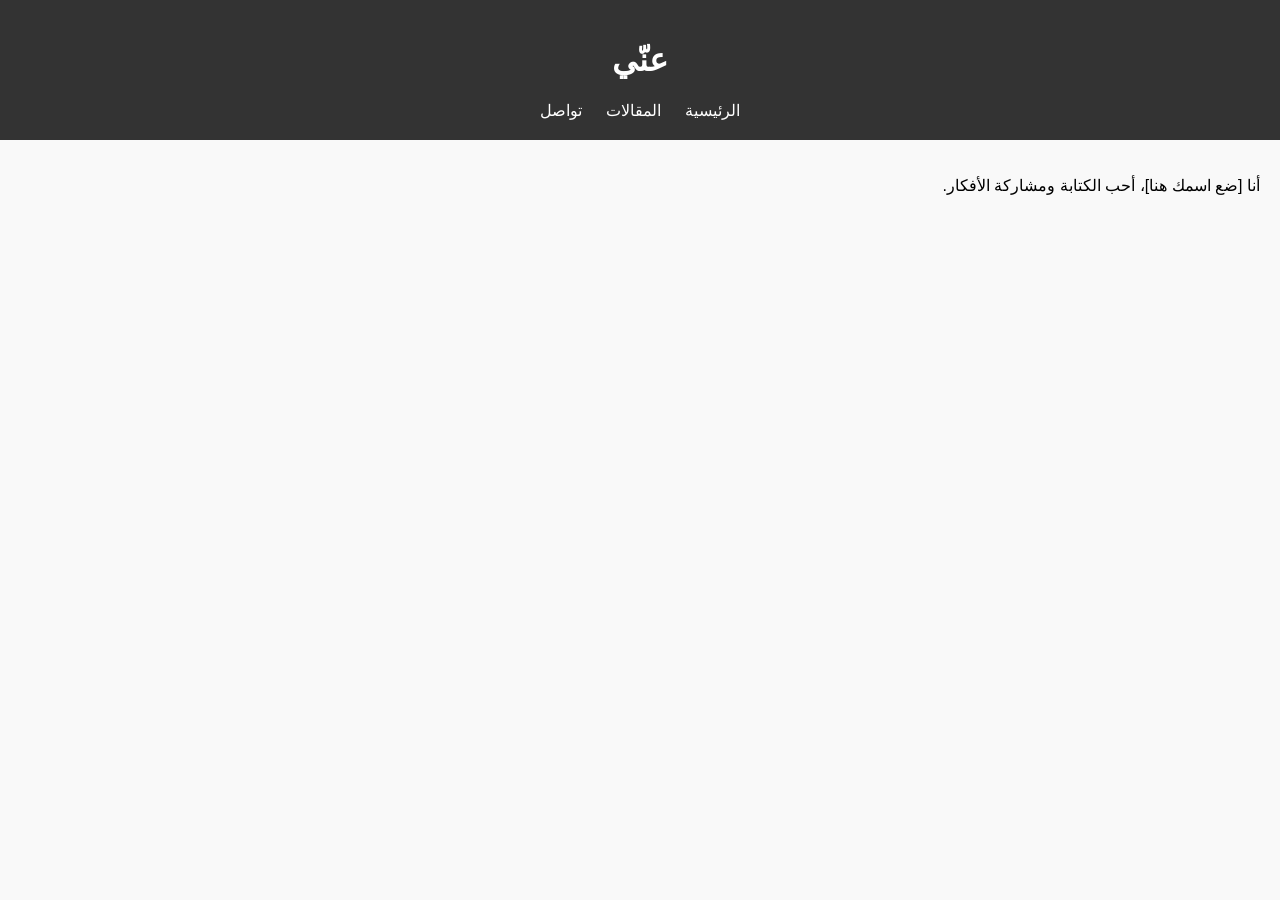
==== about.html @ 804ddbd0 "Add files via upload" ====
<!DOCTYPE html>
<html lang="ar">
<head>
  <meta charset="UTF-8">
  <title>عنّي</title>
  <link rel="stylesheet" href="style.css">
</head>
<body>
  <header>
    <h1>عنّي</h1>
    <nav>
      <a href="index.html">الرئيسية</a>
      <a href="blog.html">المقالات</a>
      <a href="contact.html">تواصل</a>
    </nav>
  </header>
  <main>
    <p>أنا [ضع اسمك هنا]، أحب الكتابة ومشاركة الأفكار.</p>
  </main>
</body>
</html>
---- style.css ----
body {
  font-family: Tahoma, sans-serif;
  background: #f9f9f9;
  margin: 0;
  direction: rtl;
}

header {
  background: #333;
  color: #fff;
  padding: 20px;
  text-align: center;
}

nav a {
  margin: 0 10px;
  color: #fff;
  text-decoration: none;
}

main {
  padding: 20px;
}
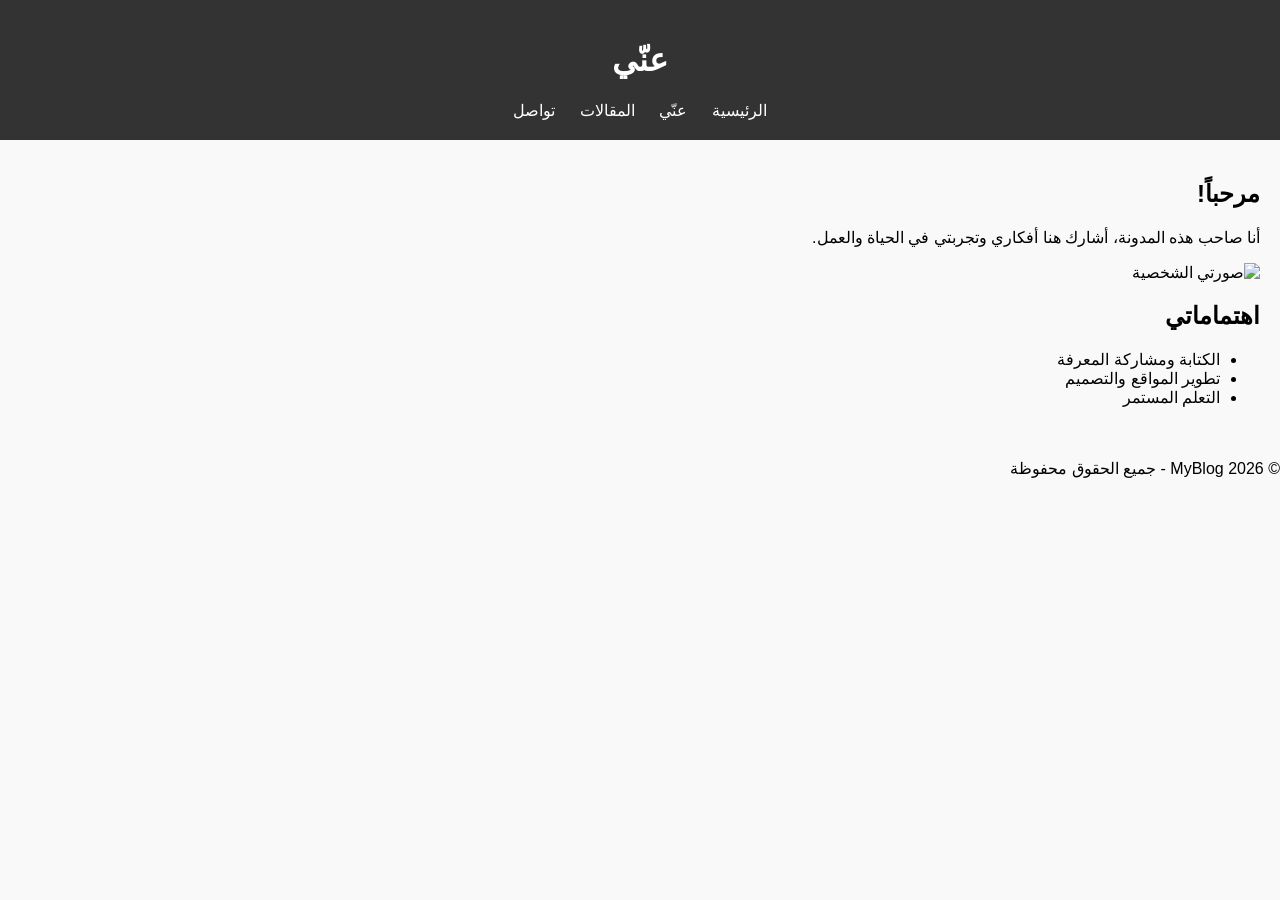
==== commit bfe43345: "Update about.html with personal introduction and interests" ====
--- a/about.html
+++ b/about.html
@@ -10,12 +10,32 @@
     <h1>عنّي</h1>
     <nav>
       <a href="index.html">الرئيسية</a>
+      <a href="about.html">عنّي</a>
       <a href="blog.html">المقالات</a>
       <a href="contact.html">تواصل</a>
     </nav>
   </header>
+
   <main>
-    <p>أنا [ضع اسمك هنا]، أحب الكتابة ومشاركة الأفكار.</p>
+    <section>
+      <h2>مرحباً!</h2>
+      <p>أنا صاحب هذه المدونة، أشارك هنا أفكاري وتجربتي في الحياة والعمل.</p>
+      <!-- صورة شخصية -->
+      <img src="images/image2.jpg" alt="صورتي الشخصية" width="250">
+    </section>
+
+    <section>
+      <h2>اهتماماتي</h2>
+      <ul>
+        <li>الكتابة ومشاركة المعرفة</li>
+        <li>تطوير المواقع والتصميم</li>
+        <li>التعلم المستمر</li>
+      </ul>
+    </section>
   </main>
+
+  <footer>
+    <p>© 2026 MyBlog - جميع الحقوق محفوظة</p>
+  </footer>
 </body>
-</html>+</html>
